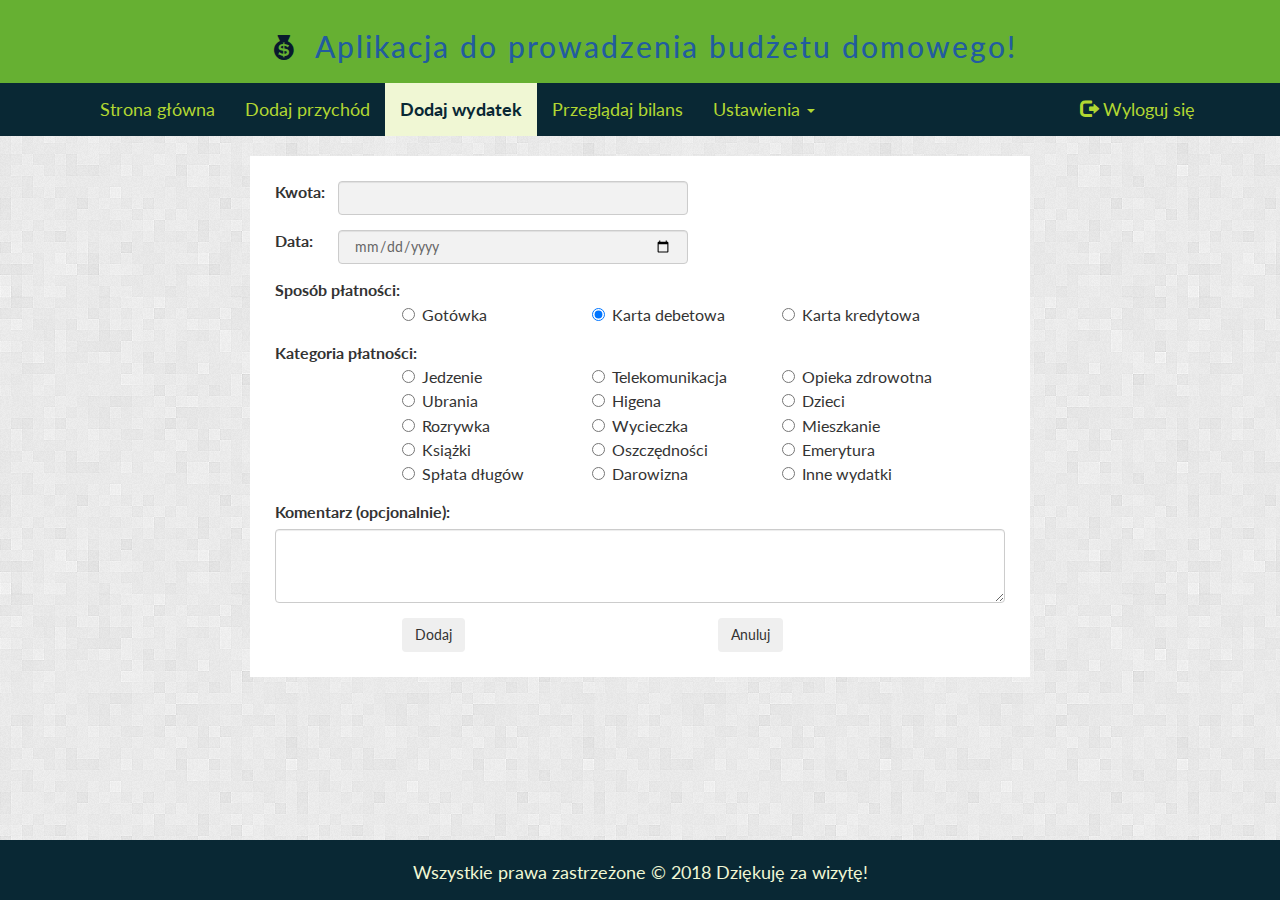
==== dodajWydatek.html @ a20e46ce "kompletna strona www" ====
<!DOCTYPE HTML>
<html lang="pl">
<head>
	<title>Dodaj wydatek</title>
	<meta charset="utf-8" />
	<meta name="viewport" content="width=device-width, initial-scale=1">
	<meta name="description" content="Dodaj wydatek. Aplikacja do prowadzenie budżetu osobistego." />
	<meta name="keywords" content="budżet, osobisty, domowy" />
	<meta name="author" content="Monika Burek">
		
	<link rel="stylesheet" href="https://maxcdn.bootstrapcdn.com/bootstrap/3.3.7/css/bootstrap.min.css">	
	<link rel="stylesheet" href="style.css" type="text/css"/>
	<link rel="stylesheet" href="css/fontello.css" type="text/css"/>
	<link href="https://fonts.googleapis.com/css?family=Lato:400,700&amp;subset=latin-ext" rel="stylesheet">
	
</head>

<body>
	

	<header>
		<div class="jumbotron">
			<div class="container text-center">
				<h2><span style="color: #091A2D"><i class="icon-money"></i></span>
				Aplikacja do prowadzenia budżetu domowego!</h2>   				
			</div>
		</div>
	</header>
	
	<nav class="navbar navbar-default navbarProperties">
		<div class="container text-center">
			<div class="navbar-header">
				<button type="button" class="navbar-toggle" data-toggle="collapse" data-target="#myNavbar">
					<span class="icon-bar"></span>
					<span class="icon-bar"></span>
					<span class="icon-bar"></span>                        
				</button>
			</div>
			
			<div class="collapse navbar-collapse" id="myNavbar">
				<ul class="nav navbar-nav">
					<li ><a href="#">Strona główna</a></li>
					<li><a href="#">Dodaj przychód</a></li>
					<li class="active"><a href="#">Dodaj wydatek</a></li>
					<li><a href="#">Przeglądaj bilans</a></li>
					<li class="dropdown">
						<a class="dropdown-toggle" data-toggle="dropdown" href="#">Ustawienia <span class="caret"></span></a>
							<ul class="dropdown-menu">
								<li><a href="#">Zmień dane</a></li>
								<li><a href="#">Zmień kategorie</a></li>
								<li><a href="#">Usuń ostatnie wpisy</a></li>
							</ul>
					</li>
				</ul>
				<ul class="nav navbar-nav navbar-right">
					<li><a href="#"><span class="glyphicon glyphicon-log-out"></span> Wyloguj się</a></li>
				</ul>
			</div>
		</div>
	</nav>
	
	
	<main>
		<div class="container"> 
				<div class="row text-justify ">
					<div class="col-md-8 col-md-offset-2 bg3">
						<article>
							<form action="/action_page.php">
								<div class="row">
									<div class="form-group">
										<label class="control-label col-sm-1"  for="amount">Kwota:</label>
										<div class="col-sm-6">
											<input type="amount" class="form-control" id="amount">
										</div>
										<div class="col-sm-5"></div>
									</div>
								</div>
  
								<div class="row">
									<div class="form-group">
										<label class="control-label col-sm-1" for="dateExpense">Data:</label>
										<div class="col-sm-6">
											<input id="dateExpense" type="date" class="form-control" placeholder="rrrr-mm-dd" onfocus="this.placeholder=''" onblur="this.placeholder='rrrr-mm-dd">
										</div>
										<div class="col-sm-5"></div>	  
									</div>
								</div>
 
								<div class="row ">
									<span class="titleForm">Sposób płatności:</span>
								</div>
								<div class="row">
									<div class="col-sm-3 col-sm-offset-2">
										<label class="radio-inline"><input type="radio" name="paymentMetod" value="cash">Gotówka</label>
									</div>
									<div class="col-sm-3">
										<label class="radio-inline"><input type="radio" name="paymentMetod" value="debitCard" checked>Karta debetowa</label>
									</div>
									<div class="col-sm-3">
										<label class="radio-inline"><input type="radio" name="paymentMetod" value="creditCard">Karta kredytowa</label>
									</div>
									<div class="col-sm-1"></div>
								</div>
								
								<div class="row rowExpense">
									<span class="titleForm">Kategoria płatności:</span>
								</div>
								<div class="row ">
									<div class="col-sm-3 col-sm-offset-2">
										<label class="radio-inline"><input type="radio" name="paymentCategory" value="food">Jedzenie</label>
									</div>
									<div class="col-sm-3">
										<label class="radio-inline"><input type="radio" name="paymentCategory" value="telecommunication">Telekomunikacja</label>
									</div>
									<div class="col-sm-3">
										<label class="radio-inline"><input type="radio" name="paymentCategory" value="healthcare">Opieka zdrowotna</label>
									</div>
									<div class="col-sm-1"></div>
								</div>
								
								<div class="row ">
									<div class="col-sm-3 col-sm-offset-2">
										<label class="radio-inline"><input type="radio" name="paymentCategory" value="clothes">Ubrania</label>
									</div>
									<div class="col-sm-3">
										<label class="radio-inline"><input type="radio" name="paymentCategory" value="hygiene" >Higena</label>
									</div>
									<div class="col-sm-3">
										<label class="radio-inline"><input type="radio" name="paymentCategory" value="children">Dzieci </label>
									</div>
									<div class="col-sm-1"></div>
								</div>
								
								<div class="row ">
									<div class="col-sm-3 col-sm-offset-2">
										<label class="radio-inline"><input type="radio" name="paymentCategory" value="entertainment">Rozrywka</label>
									</div>
									<div class="col-sm-3">
										<label class="radio-inline"><input type="radio" name="paymentCategory" value="tour" >Wycieczka</label>
									</div>
									<div class="col-sm-3">
										<label class="radio-inline"><input type="radio" name="paymentCategory" value="flat">Mieszkanie </label>
									</div>
									<div class="col-sm-1"></div>
								</div>
								
								<div class="row ">
									<div class="col-sm-3 col-sm-offset-2">
										<label class="radio-inline"><input type="radio" name="paymentCategory" value="Books">Książki</label>
									</div>
									<div class="col-sm-3">
										<label class="radio-inline"><input type="radio" name="paymentCategory" value="savings" >Oszczędności</label>
									</div>
									<div class="col-sm-3">
										<label class="radio-inline"><input type="radio" name="paymentCategory" value="pension">Emerytura</label>
									</div>
									<div class="col-sm-1"></div>
								</div>
								
								<div class="row ">
									<div class="col-sm-3 col-sm-offset-2">
										<label class="radio-inline"><input type="radio" name="paymentCategory" value="debt repayment">Spłata długów</label>
									</div>
									<div class="col-sm-3">
										<label class="radio-inline"><input type="radio" name="paymentCategory" value="donation" >Darowizna</label>
									</div>
									<div class="col-sm-3">
										<label class="radio-inline"><input type="radio" name="paymentCategory" value="other expenses">Inne wydatki</label>
									</div>
									<div class="col-sm-1"></div>
								</div>
								
								<div class="form-group rowExpense">
									<label for="comment">Komentarz (opcjonalnie):</label>
									<textarea class="form-control" rows="3" id="comment"></textarea>
								</div>
								
								
								
								<div class="row ">
								
									<div class="col-sm-5 col-sm-offset-2">
										<button type="submit" class="btn">Dodaj</button>
									</div>
									<div class="col-sm-5">
										<button type="submit" class="btn">Anuluj</button>
									</div>
								
								</div>
							</form>	
							
						</article>		
					
					</div>
						
					<div class="col-md-2"></div>
				</div>	
		</div>
	</main>
	
	<footer class="container-fluid text-center bg4 footerDown ">	
		Wszystkie prawa zastrzeżone &copy; 2018  Dziękuję za wizytę!
	</footer>
	
	
	 <script src="https://ajax.googleapis.com/ajax/libs/jquery/3.3.1/jquery.min.js"></script>
     <script src="https://maxcdn.bootstrapcdn.com/bootstrap/3.3.7/js/bootstrap.min.js"></script>
	
	
</body>
</html>
---- style.css ----
body
{
	/* Background pattern from Toptal Subtle Patterns */
	background-image: url("img/tlo.png");
	font-size: 16px;
	margin: 0 !important;
	font-family: 'Lato', sans-serif;
	
}

.jumbotron
{
	background-color: #66B032;
	color: 	#225C9F;
	padding: 10px;
	text-align: center;
	letter-spacing: 2px;
	font-weight: 700;
	margin-bottom: 0px;
}

.space
{
	margin-top:150px;
}

.bg1
{
	background-color: white;
	color: #092834;
	padding: 0;
}

.nav-pills>li.active>a, .nav-pills>li.active>a:focus, .nav-pills>li.active>a:hover {
    color: #092834;
    background-color: #F0F7D4;
	cursor: default;	
}

body > main > div > div > div:nth-child(2) > div.col-md-4.col-md-offset-4.bg1 > ul
{
	
	border:  1px solid #092834;
}

h3
{
	font-weight: 700;
	
}

.nav-pills>li+li  { 

	color: #092834;
	background-color: white;
}

.nav>li>a:focus, .nav>li>a:hover
{
	color: #092834;
	background-color: #B2D732;	
}
a
{
	color: #092834;
}

.nav-pills>li>a {
    border-radius: 0px;
}	

.bg2
{
	background-color: white;
	color: #092834;
	padding:  25px 10px 10px 10px;
	border-left: 1px solid #092834;
	border-right: 1px solid #092834;
	border-bottom: 1px solid #092834;
	-webkit-box-shadow: 10px 10px 26px -5px rgba(9,40,52,0.23);
	-moz-box-shadow: 10px 10px 26px -5px rgba(9,40,52,0.23);
	box-shadow: 10px 10px 26px -5px rgba(9,40,52,0.23);		
}

input[type=name],
input[type=email],
input[type=password],
input[type=amount],
input[type=date],
textarea
{
	
	background-color: #f2f2f2;
	color: #666;
	padding:15px;
	box-sizing: border-box;
	resize: vertical;
	margin-bottom:15px;
	
}

input[type=name]:focus,
input[type=email]:focus,
input[type=password]:focus,
input[type=amount]:focus,
input[type=date]:focus,
textarea:focus

{
	box-shadow: 0px 0px 10px 2px rgba(9,26,45,0.4);
	border-radius: 5px;
	border: 2px solid #83AD2F;
	background-color: #f5fbea;
	color: #83AD2F;
}

input[type=submit]
{
	background-color: #092834;
	font-size: 18px;
	color: #F0F7D4;
	padding: 8px 30px 8px 30px;
	margin-top: 15px;
	border: none;
	border-radius: 5px;
	cursor: pointer;
	letter-spacing: 2px;
	outline: none;	
}

input[type=submit]:focus, input[type=submit]:hover
{
	box-shadow: 0px 0px 10px 2px rgba(9,26,45,0.4);
	background-color: #070612;
	color: #F0F7D4;
}

/* Strona główna*/

.navbarProperties
{
	background-color: #092834;
	border:0px;
	border-radius:0px;
	font-size:18px;
}

.navbar-default .navbar-nav>li>a {
    color: #B2D732;
	line-height: 1.3;
}

.navbar-default .navbar-nav>.active>a, .navbar-default .navbar-nav>.active>a:focus, .navbar-default .navbar-nav>.active>a:hover {
    color: #092834;
    background-color: #F0F7D4;
	font-weight:700;
	
}

.navbar-default .navbar-nav>li>a:focus, .navbar-default .navbar-nav>li>a:hover {
    color: #092834;
    background-color: #B2D732;
}

.navbar-default .navbar-nav>.open>a, .navbar-default .navbar-nav>.open>a:focus, .navbar-default .navbar-nav>.open>a:hover {
    color: #092834;
    background-color: #B2D732;
}

.dropdown-menu 
{
	color: #B2D732;
	background-color: #092834;
}

.dropdown-menu>li>a 
{
    font-size:16px;
    color: #B2D732;
}

.dropdown-menu>li>a:focus, .dropdown-menu>li>a:hover 
{
    text-decoration: none;
    color: #092834;
    background-color: #F0F7D4;
}

.navbar-default .navbar-toggle:focus, .navbar-default .navbar-toggle:hover {
    background-color: #B2D732;
}
.navbar-default .navbar-toggle {
    border-color: #B2D732;
}

#myNavbar > ul:nth-child(1) > li.dropdown.open > ul > li > a

{
	color: #B2D732;
	background-color: #092834;
}

#myNavbar > ul:nth-child(1) > li.dropdown.open > ul > li > a:focus,
#myNavbar > ul:nth-child(1) > li.dropdown.open > ul > li > a:hover

{
	ext-decoration: none;
    color: #092834;
    background-color: #F0F7D4;
}	
	
h3.articleHeader
{
	text-align: center;
	color: #347B98
}

p 
{
    margin: 0 0 30px;
	text-indent: 20px;
}

.bg3
{
	background-color:white;
	padding: 25px;
	
}	

 img
{
	margin-top:20px;
	border: 2px dotted #347B98;
}

.footerDown
{
	position: fixed;
	height: 60px;
	bottom: 0;
	padding: 20px;
	width: 100%
}

.bg4
{
	background-color: #092834;
	font-size: 18px;
	color: #F0F7D4;
	
}

.titleForm
{
	font-size:16px;
	font-weight:700;
	margin-left: 15px;	
	
}

.rowExpense
{
	padding-top: 15px;
}

.btn-dropMenu
{
	color: #092834;
    background-color: #66B032;
    border-color: #347B98;
	font-size: 17px;
	font-weight:700;
}

.dropdown-menu>.active>a, .dropdown-menu>.active>a:focus, .dropdown-menu>.active>a:hover
 {
    text-decoration: none;
    color: #092834;
    background-color: #F0F7D4;
    outline: 0;
}

.table-bordered>tbody>tr>td, .table-bordered>tbody>tr>th, .table-bordered>tfoot>tr>td, .table-bordered>tfoot>tr>th, .table-bordered>thead>tr>td, .table-bordered>thead>tr>th 
{
    border: 1px solid #092834;
}

.table>thead>tr>th
 { 
	background-color: #092834;
	color: #66B032;
}

.table>caption+thead>tr:first-child>td, .table>caption+thead>tr:first-child>th, .table>colgroup+thead>tr:first-child>td, .table>colgroup+thead>tr:first-child>th, .table>thead:first-child>tr:first-child>td, .table>thead:first-child>tr:first-child>th 
{
    border: 1px solid #092834;
}

.table-striped>tbody>tr:nth-of-type(odd)
 {
    background-color: #B2D732;
}

.emptyRow
{
	margin:15px;
}


.wellResult
{
	border: 4px double #092834;
	background-color: #F0F7D4;
	color: #092834;
	padding: 5px;
	width: 100px;
}

.bg5
{
	background-color: #347B98;
	color: #092834;
	font-weight: 700;
}
---- css/fontello.css ----
@font-face {
  font-family: 'fontello';
  src: url('../font/fontello.eot?68314432');
  src: url('../font/fontello.eot?68314432#iefix') format('embedded-opentype'),
       url('../font/fontello.woff2?68314432') format('woff2'),
       url('../font/fontello.woff?68314432') format('woff'),
       url('../font/fontello.ttf?68314432') format('truetype'),
       url('../font/fontello.svg?68314432#fontello') format('svg');
  font-weight: normal;
  font-style: normal;
}
/* Chrome hack: SVG is rendered more smooth in Windozze. 100% magic, uncomment if you need it. */
/* Note, that will break hinting! In other OS-es font will be not as sharp as it could be */
/*
@media screen and (-webkit-min-device-pixel-ratio:0) {
  @font-face {
    font-family: 'fontello';
    src: url('../font/fontello.svg?68314432#fontello') format('svg');
  }
}
*/
 
 [class^="icon-"]:before, [class*=" icon-"]:before {
  font-family: "fontello";
  font-style: normal;
  font-weight: normal;
  speak: none;
 
  display: inline-block;
  text-decoration: inherit;
  width: 1em;
  margin-right: .2em;
  text-align: center;
  /* opacity: .8; */
 
  /* For safety - reset parent styles, that can break glyph codes*/
  font-variant: normal;
  text-transform: none;
 
  /* fix buttons height, for twitter bootstrap */
  line-height: 1em;
 
  /* Animation center compensation - margins should be symmetric */
  /* remove if not needed */
  margin-left: .2em;
 
  /* you can be more comfortable with increased icons size */
  /* font-size: 120%; */
 
  /* Font smoothing. That was taken from TWBS */
  -webkit-font-smoothing: antialiased;
  -moz-osx-font-smoothing: grayscale;
 
  /* Uncomment for 3D effect */
  /* text-shadow: 1px 1px 1px rgba(127, 127, 127, 0.3); */
}
 
.icon-money:before { content: '\e800'; font-size:30px; } /* '' */
.icon-dollar:before { content: '\e801'; font-size:30px;} /* '' */
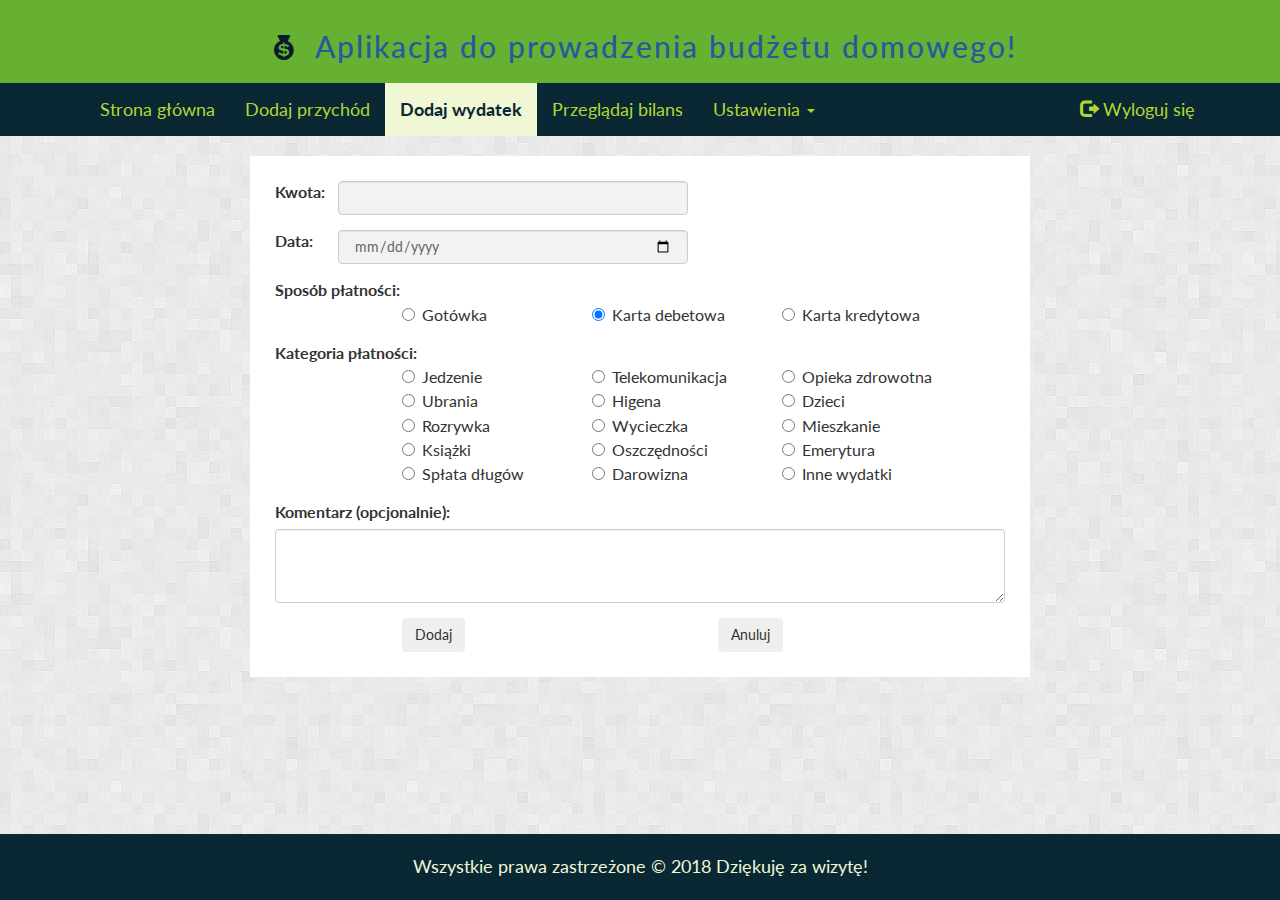
==== commit 79a0e040: "wykres ze strony chartjs.org" ====
--- a/dodajWydatek.html
+++ b/dodajWydatek.html
@@ -66,6 +66,7 @@
 					<div class="col-md-8 col-md-offset-2 bg3">
 						<article>
 							<form action="/action_page.php">
+								
 								<div class="row">
 									<div class="form-group">
 										<label class="control-label col-sm-1"  for="amount">Kwota:</label>
--- a/style.css
+++ b/style.css
@@ -5,6 +5,8 @@
 	font-size: 16px;
 	margin: 0 !important;
 	font-family: 'Lato', sans-serif;
+	padding-bottom: 100px;
+	
 	
 }
 
@@ -21,7 +23,23 @@
 
 .space
 {
-	margin-top:150px;
+	margin-top: 100px;
+}
+
+@media(max-width: 720px)
+{
+    h2
+	{
+		font-size: 24px;
+    }
+	h3
+	{
+		font-size: 18px;
+    }
+	.space
+	{
+		margin-top: 0px;
+	}
 }
 
 .bg1
@@ -31,13 +49,15 @@
 	padding: 0;
 }
 
+
 .nav-pills>li.active>a, .nav-pills>li.active>a:focus, .nav-pills>li.active>a:hover {
     color: #092834;
     background-color: #F0F7D4;
 	cursor: default;	
 }
 
-body > main > div > div > div:nth-child(2) > div.col-md-4.col-md-offset-4.bg1 > ul
+
+body > main >div > div:nth-child(2) > div.col-md-4.col-md-offset-4.bg1 > ul
 {
 	
 	border:  1px solid #092834;
@@ -60,6 +80,7 @@
 	color: #092834;
 	background-color: #B2D732;	
 }
+
 a
 {
 	color: #092834;
@@ -73,7 +94,7 @@
 {
 	background-color: white;
 	color: #092834;
-	padding:  25px 10px 10px 10px;
+	padding-top: 30px;
 	border-left: 1px solid #092834;
 	border-right: 1px solid #092834;
 	border-bottom: 1px solid #092834;
@@ -237,19 +258,36 @@
 .footerDown
 {
 	position: fixed;
-	height: 60px;
+	height: 60;
 	bottom: 0;
-	padding: 20px;
+	padding-top: 20px;
+	padding-bottom: 20px;
+	padding-right: 0px;
+    padding-left: 0px;
 	width: 100%
 }
 
 .bg4
 {
 	background-color: #092834;
-	font-size: 18px;
+	font-size:18px;
 	color: #F0F7D4;
 	
 }
+
+@media(max-width: 720px)
+{
+    .footerDown
+	{
+		padding-top: 10px;
+	padding-bottom: 10px;
+	padding-right: 0px;
+    padding-left: 0px;
+		font-size: 15px;
+		height:40;
+    }
+}
+
 
 .titleForm
 {
@@ -323,3 +361,9 @@
 	color: #092834;
 	font-weight: 700;
 }
+
+.rowWithoutMargin
+{
+	margin-left: 0px;
+	margin-right: 0px;
+}
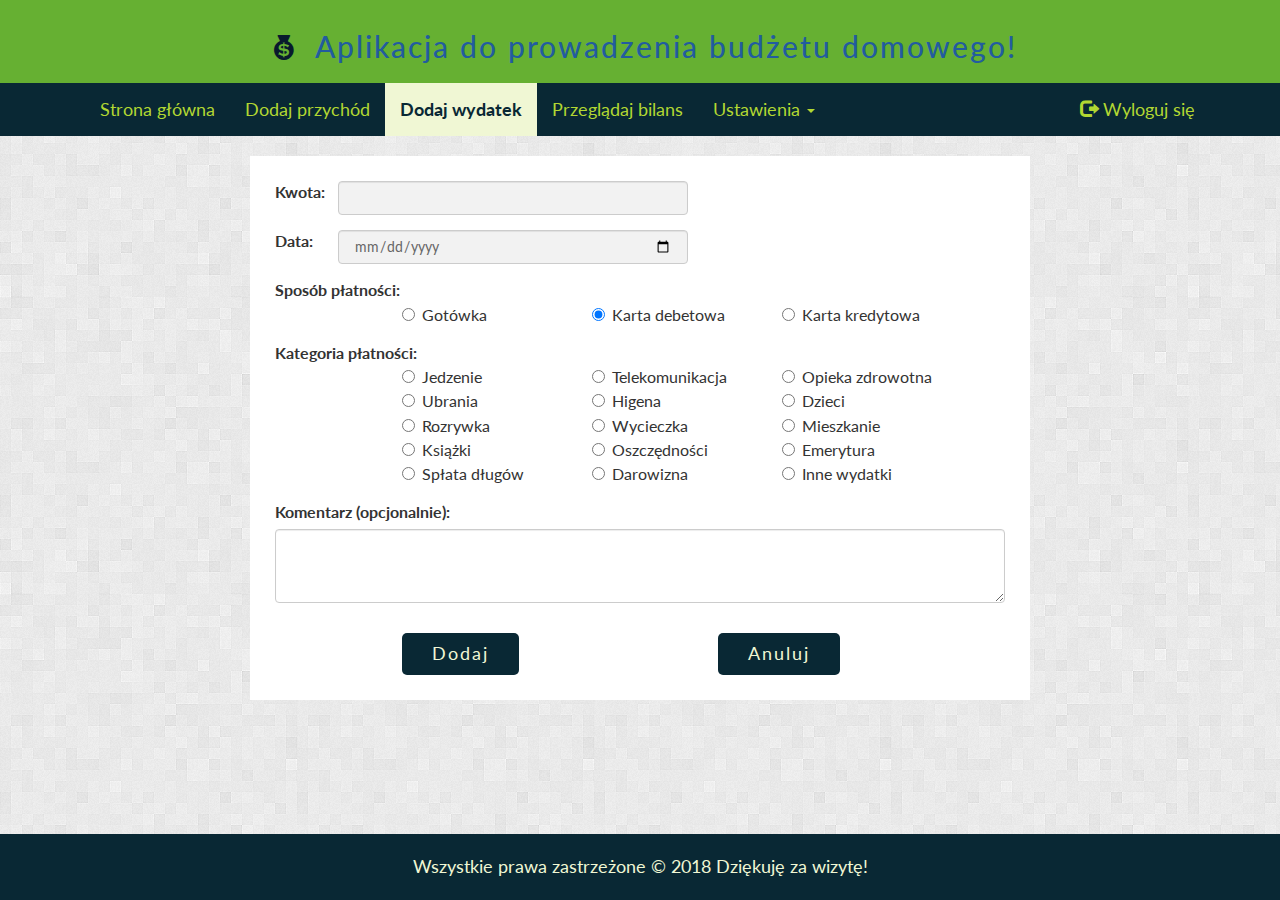
==== commit 6043be73: "dodano wykres poprawiono btn" ====
--- a/dodajWydatek.html
+++ b/dodajWydatek.html
@@ -16,194 +16,194 @@
 </head>
 
 <body>
-	
+	<article class="articleFourElements">
 
-	<header>
-		<div class="jumbotron">
+		<header>
+			<div class="jumbotron">
+				<div class="container text-center">
+					<h2><span class="colorIcon"><i class="icon-money"></i></span>
+					Aplikacja do prowadzenia budżetu domowego!</h2>   				
+				</div>
+			</div>
+		</header>
+		
+		<nav class="navbar navbar-default navbarProperties">
 			<div class="container text-center">
-				<h2><span style="color: #091A2D"><i class="icon-money"></i></span>
-				Aplikacja do prowadzenia budżetu domowego!</h2>   				
+				<div class="navbar-header">
+					<button type="button" class="navbar-toggle" data-toggle="collapse" data-target="#myNavbar">
+						<span class="icon-bar"></span>
+						<span class="icon-bar"></span>
+						<span class="icon-bar"></span>                        
+					</button>
+				</div>
+				
+				<div class="collapse navbar-collapse" id="myNavbar">
+					<ul class="nav navbar-nav">
+						<li ><a href="#">Strona główna</a></li>
+						<li><a href="#">Dodaj przychód</a></li>
+						<li class="active"><a href="#">Dodaj wydatek</a></li>
+						<li><a href="#">Przeglądaj bilans</a></li>
+						<li class="dropdown">
+							<a class="dropdown-toggle" data-toggle="dropdown" href="#">Ustawienia <span class="caret"></span></a>
+								<ul class="dropdown-menu">
+									<li><a href="#">Zmień dane</a></li>
+									<li><a href="#">Zmień kategorie</a></li>
+									<li><a href="#">Usuń ostatnie wpisy</a></li>
+								</ul>
+						</li>
+					</ul>
+					<ul class="nav navbar-nav navbar-right">
+						<li><a href="#"><span class="glyphicon glyphicon-log-out"></span> Wyloguj się</a></li>
+					</ul>
+				</div>
 			</div>
-		</div>
-	</header>
-	
-	<nav class="navbar navbar-default navbarProperties">
-		<div class="container text-center">
-			<div class="navbar-header">
-				<button type="button" class="navbar-toggle" data-toggle="collapse" data-target="#myNavbar">
-					<span class="icon-bar"></span>
-					<span class="icon-bar"></span>
-					<span class="icon-bar"></span>                        
-				</button>
+		</nav>
+		
+		
+		<main>
+			<div class="container"> 
+					<div class="row text-justify ">
+						<div class="col-md-8 col-md-offset-2 bg3">
+							<article>
+								<form action="/action_page.php">
+									
+									<div class="row">
+										<div class="form-group">
+											<label class="control-label col-sm-1"  for="amount">Kwota:</label>
+											<div class="col-sm-6">
+												<input type="amount" class="form-control" id="amount">
+											</div>
+											<div class="col-sm-5"></div>
+										</div>
+									</div>
+	  
+									<div class="row">
+										<div class="form-group">
+											<label class="control-label col-sm-1" for="dateExpense">Data:</label>
+											<div class="col-sm-6">
+												<input id="dateExpense" type="date" class="form-control" placeholder="rrrr-mm-dd" onfocus="this.placeholder=''" onblur="this.placeholder='rrrr-mm-dd">
+											</div>
+											<div class="col-sm-5"></div>	  
+										</div>
+									</div>
+	 
+									<div class="row ">
+										<span class="titleForm">Sposób płatności:</span>
+									</div>
+									<div class="row">
+										<div class="col-sm-3 col-sm-offset-2">
+											<label class="radio-inline"><input type="radio" name="paymentMetod" value="cash">Gotówka</label>
+										</div>
+										<div class="col-sm-3">
+											<label class="radio-inline"><input type="radio" name="paymentMetod" value="debitCard" checked>Karta debetowa</label>
+										</div>
+										<div class="col-sm-3">
+											<label class="radio-inline"><input type="radio" name="paymentMetod" value="creditCard">Karta kredytowa</label>
+										</div>
+										<div class="col-sm-1"></div>
+									</div>
+									
+									<div class="row rowExpense">
+										<span class="titleForm">Kategoria płatności:</span>
+									</div>
+									<div class="row ">
+										<div class="col-sm-3 col-sm-offset-2">
+											<label class="radio-inline"><input type="radio" name="paymentCategory" value="food">Jedzenie</label>
+										</div>
+										<div class="col-sm-3">
+											<label class="radio-inline"><input type="radio" name="paymentCategory" value="telecommunication">Telekomunikacja</label>
+										</div>
+										<div class="col-sm-3">
+											<label class="radio-inline"><input type="radio" name="paymentCategory" value="healthcare">Opieka zdrowotna</label>
+										</div>
+										<div class="col-sm-1"></div>
+									</div>
+									
+									<div class="row ">
+										<div class="col-sm-3 col-sm-offset-2">
+											<label class="radio-inline"><input type="radio" name="paymentCategory" value="clothes">Ubrania</label>
+										</div>
+										<div class="col-sm-3">
+											<label class="radio-inline"><input type="radio" name="paymentCategory" value="hygiene" >Higena</label>
+										</div>
+										<div class="col-sm-3">
+											<label class="radio-inline"><input type="radio" name="paymentCategory" value="children">Dzieci </label>
+										</div>
+										<div class="col-sm-1"></div>
+									</div>
+									
+									<div class="row ">
+										<div class="col-sm-3 col-sm-offset-2">
+											<label class="radio-inline"><input type="radio" name="paymentCategory" value="entertainment">Rozrywka</label>
+										</div>
+										<div class="col-sm-3">
+											<label class="radio-inline"><input type="radio" name="paymentCategory" value="tour" >Wycieczka</label>
+										</div>
+										<div class="col-sm-3">
+											<label class="radio-inline"><input type="radio" name="paymentCategory" value="flat">Mieszkanie </label>
+										</div>
+										<div class="col-sm-1"></div>
+									</div>
+									
+									<div class="row ">
+										<div class="col-sm-3 col-sm-offset-2">
+											<label class="radio-inline"><input type="radio" name="paymentCategory" value="Books">Książki</label>
+										</div>
+										<div class="col-sm-3">
+											<label class="radio-inline"><input type="radio" name="paymentCategory" value="savings" >Oszczędności</label>
+										</div>
+										<div class="col-sm-3">
+											<label class="radio-inline"><input type="radio" name="paymentCategory" value="pension">Emerytura</label>
+										</div>
+										<div class="col-sm-1"></div>
+									</div>
+									
+									<div class="row ">
+										<div class="col-sm-3 col-sm-offset-2">
+											<label class="radio-inline"><input type="radio" name="paymentCategory" value="debt repayment">Spłata długów</label>
+										</div>
+										<div class="col-sm-3">
+											<label class="radio-inline"><input type="radio" name="paymentCategory" value="donation" >Darowizna</label>
+										</div>
+										<div class="col-sm-3">
+											<label class="radio-inline"><input type="radio" name="paymentCategory" value="other expenses">Inne wydatki</label>
+										</div>
+										<div class="col-sm-1"></div>
+									</div>
+									
+									<div class="form-group rowExpense">
+										<label for="comment">Komentarz (opcjonalnie):</label>
+										<textarea class="form-control" rows="3" id="comment"></textarea>
+									</div>
+									
+									
+									
+									<div class="row ">
+									
+										<div class="col-sm-5 col-sm-offset-2">
+											<button type="submit" class="btnSetting">Dodaj</button>
+										</div>
+										<div class="col-sm-5">
+											<button type="submit" class="btnSetting">Anuluj</button>
+										</div>
+									
+									</div>
+								</form>	
+								
+							</article>		
+						
+						</div>
+							
+						<div class="col-md-2"></div>
+					</div>	
 			</div>
-			
-			<div class="collapse navbar-collapse" id="myNavbar">
-				<ul class="nav navbar-nav">
-					<li ><a href="#">Strona główna</a></li>
-					<li><a href="#">Dodaj przychód</a></li>
-					<li class="active"><a href="#">Dodaj wydatek</a></li>
-					<li><a href="#">Przeglądaj bilans</a></li>
-					<li class="dropdown">
-						<a class="dropdown-toggle" data-toggle="dropdown" href="#">Ustawienia <span class="caret"></span></a>
-							<ul class="dropdown-menu">
-								<li><a href="#">Zmień dane</a></li>
-								<li><a href="#">Zmień kategorie</a></li>
-								<li><a href="#">Usuń ostatnie wpisy</a></li>
-							</ul>
-					</li>
-				</ul>
-				<ul class="nav navbar-nav navbar-right">
-					<li><a href="#"><span class="glyphicon glyphicon-log-out"></span> Wyloguj się</a></li>
-				</ul>
-			</div>
-		</div>
-	</nav>
-	
-	
-	<main>
-		<div class="container"> 
-				<div class="row text-justify ">
-					<div class="col-md-8 col-md-offset-2 bg3">
-						<article>
-							<form action="/action_page.php">
-								
-								<div class="row">
-									<div class="form-group">
-										<label class="control-label col-sm-1"  for="amount">Kwota:</label>
-										<div class="col-sm-6">
-											<input type="amount" class="form-control" id="amount">
-										</div>
-										<div class="col-sm-5"></div>
-									</div>
-								</div>
-  
-								<div class="row">
-									<div class="form-group">
-										<label class="control-label col-sm-1" for="dateExpense">Data:</label>
-										<div class="col-sm-6">
-											<input id="dateExpense" type="date" class="form-control" placeholder="rrrr-mm-dd" onfocus="this.placeholder=''" onblur="this.placeholder='rrrr-mm-dd">
-										</div>
-										<div class="col-sm-5"></div>	  
-									</div>
-								</div>
- 
-								<div class="row ">
-									<span class="titleForm">Sposób płatności:</span>
-								</div>
-								<div class="row">
-									<div class="col-sm-3 col-sm-offset-2">
-										<label class="radio-inline"><input type="radio" name="paymentMetod" value="cash">Gotówka</label>
-									</div>
-									<div class="col-sm-3">
-										<label class="radio-inline"><input type="radio" name="paymentMetod" value="debitCard" checked>Karta debetowa</label>
-									</div>
-									<div class="col-sm-3">
-										<label class="radio-inline"><input type="radio" name="paymentMetod" value="creditCard">Karta kredytowa</label>
-									</div>
-									<div class="col-sm-1"></div>
-								</div>
-								
-								<div class="row rowExpense">
-									<span class="titleForm">Kategoria płatności:</span>
-								</div>
-								<div class="row ">
-									<div class="col-sm-3 col-sm-offset-2">
-										<label class="radio-inline"><input type="radio" name="paymentCategory" value="food">Jedzenie</label>
-									</div>
-									<div class="col-sm-3">
-										<label class="radio-inline"><input type="radio" name="paymentCategory" value="telecommunication">Telekomunikacja</label>
-									</div>
-									<div class="col-sm-3">
-										<label class="radio-inline"><input type="radio" name="paymentCategory" value="healthcare">Opieka zdrowotna</label>
-									</div>
-									<div class="col-sm-1"></div>
-								</div>
-								
-								<div class="row ">
-									<div class="col-sm-3 col-sm-offset-2">
-										<label class="radio-inline"><input type="radio" name="paymentCategory" value="clothes">Ubrania</label>
-									</div>
-									<div class="col-sm-3">
-										<label class="radio-inline"><input type="radio" name="paymentCategory" value="hygiene" >Higena</label>
-									</div>
-									<div class="col-sm-3">
-										<label class="radio-inline"><input type="radio" name="paymentCategory" value="children">Dzieci </label>
-									</div>
-									<div class="col-sm-1"></div>
-								</div>
-								
-								<div class="row ">
-									<div class="col-sm-3 col-sm-offset-2">
-										<label class="radio-inline"><input type="radio" name="paymentCategory" value="entertainment">Rozrywka</label>
-									</div>
-									<div class="col-sm-3">
-										<label class="radio-inline"><input type="radio" name="paymentCategory" value="tour" >Wycieczka</label>
-									</div>
-									<div class="col-sm-3">
-										<label class="radio-inline"><input type="radio" name="paymentCategory" value="flat">Mieszkanie </label>
-									</div>
-									<div class="col-sm-1"></div>
-								</div>
-								
-								<div class="row ">
-									<div class="col-sm-3 col-sm-offset-2">
-										<label class="radio-inline"><input type="radio" name="paymentCategory" value="Books">Książki</label>
-									</div>
-									<div class="col-sm-3">
-										<label class="radio-inline"><input type="radio" name="paymentCategory" value="savings" >Oszczędności</label>
-									</div>
-									<div class="col-sm-3">
-										<label class="radio-inline"><input type="radio" name="paymentCategory" value="pension">Emerytura</label>
-									</div>
-									<div class="col-sm-1"></div>
-								</div>
-								
-								<div class="row ">
-									<div class="col-sm-3 col-sm-offset-2">
-										<label class="radio-inline"><input type="radio" name="paymentCategory" value="debt repayment">Spłata długów</label>
-									</div>
-									<div class="col-sm-3">
-										<label class="radio-inline"><input type="radio" name="paymentCategory" value="donation" >Darowizna</label>
-									</div>
-									<div class="col-sm-3">
-										<label class="radio-inline"><input type="radio" name="paymentCategory" value="other expenses">Inne wydatki</label>
-									</div>
-									<div class="col-sm-1"></div>
-								</div>
-								
-								<div class="form-group rowExpense">
-									<label for="comment">Komentarz (opcjonalnie):</label>
-									<textarea class="form-control" rows="3" id="comment"></textarea>
-								</div>
-								
-								
-								
-								<div class="row ">
-								
-									<div class="col-sm-5 col-sm-offset-2">
-										<button type="submit" class="btn">Dodaj</button>
-									</div>
-									<div class="col-sm-5">
-										<button type="submit" class="btn">Anuluj</button>
-									</div>
-								
-								</div>
-							</form>	
-							
-						</article>		
-					
-					</div>
-						
-					<div class="col-md-2"></div>
-				</div>	
-		</div>
-	</main>
-	
-	<footer class="container-fluid text-center bg4 footerDown ">	
-		Wszystkie prawa zastrzeżone &copy; 2018  Dziękuję za wizytę!
-	</footer>
-	
-	
+		</main>
+		
+		<footer class="container-fluid text-center">	
+			Wszystkie prawa zastrzeżone &copy; 2018  Dziękuję za wizytę!
+		</footer>
+	
+	</article>
 	 <script src="https://ajax.googleapis.com/ajax/libs/jquery/3.3.1/jquery.min.js"></script>
      <script src="https://maxcdn.bootstrapcdn.com/bootstrap/3.3.7/js/bootstrap.min.js"></script>
 	
--- a/style.css
+++ b/style.css
@@ -1,13 +1,39 @@
+html, body
+{
+	width: 100%;
+	height: 100%;
+	margin: 0 !important;
+}
+
 body
 {
 	/* Background pattern from Toptal Subtle Patterns */
 	background-image: url("img/tlo.png");
 	font-size: 16px;
-	margin: 0 !important;
 	font-family: 'Lato', sans-serif;
-	padding-bottom: 100px;
-	
-	
+}
+
+article
+{
+	min-height: 100%;
+    display: grid;
+    
+    grid-template-columns: 100%;
+}
+
+.articleThreeElements
+{
+	grid-template-rows: auto 1fr auto;
+}
+
+.articleFourElements
+{
+	grid-template-rows: auto auto 1fr auto;
+}
+
+.articleFiveElements
+{
+	grid-template-rows: auto auto auto 1fr auto;
 }
 
 .jumbotron
@@ -19,6 +45,11 @@
 	letter-spacing: 2px;
 	font-weight: 700;
 	margin-bottom: 0px;
+}
+
+.colorIcon
+{
+	color: #091A2D
 }
 
 .space
@@ -95,9 +126,6 @@
 	background-color: white;
 	color: #092834;
 	padding-top: 30px;
-	border-left: 1px solid #092834;
-	border-right: 1px solid #092834;
-	border-bottom: 1px solid #092834;
 	-webkit-box-shadow: 10px 10px 26px -5px rgba(9,40,52,0.23);
 	-moz-box-shadow: 10px 10px 26px -5px rgba(9,40,52,0.23);
 	box-shadow: 10px 10px 26px -5px rgba(9,40,52,0.23);		
@@ -135,7 +163,7 @@
 	color: #83AD2F;
 }
 
-input[type=submit]
+.btnSetting
 {
 	background-color: #092834;
 	font-size: 18px;
@@ -149,7 +177,7 @@
 	outline: none;	
 }
 
-input[type=submit]:focus, input[type=submit]:hover
+.btnSetting:focus, .btnSetting:hover
 {
 	box-shadow: 0px 0px 10px 2px rgba(9,26,45,0.4);
 	background-color: #070612;
@@ -252,42 +280,36 @@
  img
 {
 	margin-top:20px;
+	margin-bottom:20px;
 	border: 2px dotted #347B98;
 }
 
-.footerDown
-{
-	position: fixed;
-	height: 60;
-	bottom: 0;
+footer
+{
 	padding-top: 20px;
 	padding-bottom: 20px;
 	padding-right: 0px;
     padding-left: 0px;
-	width: 100%
-}
-
-.bg4
-{
 	background-color: #092834;
 	font-size:18px;
 	color: #F0F7D4;
+	width: 100%;
+	height: 60;
 	
 }
 
 @media(max-width: 720px)
 {
-    .footerDown
+    footer
 	{
 		padding-top: 10px;
-	padding-bottom: 10px;
-	padding-right: 0px;
-    padding-left: 0px;
+		padding-bottom: 10px;
+		padding-right: 0px;
+		padding-left: 0px;
 		font-size: 15px;
 		height:40;
     }
 }
-
 
 .titleForm
 {
@@ -355,9 +377,25 @@
 	width: 100px;
 }
 
+.wellFinalResult
+{
+	border: 4px double #092834;
+	background-color:#66B032;
+	color: #092834;
+	padding: 5px;
+	width: 100px;
+}
+
+#differenceText
+{
+	padding: 5px;
+	background-color:#66B032;
+	text-align:center;
+}
+
 .bg5
 {
-	background-color: #347B98;
+	background-color: #E3f4D7;
 	color: #092834;
 	font-weight: 700;
 }
@@ -367,3 +405,17 @@
 	margin-left: 0px;
 	margin-right: 0px;
 }
+
+.rowWithMarginBottom
+{
+	margin-bottom: 30px;
+	margin-left: 0px;
+	margin-right: 0px;
+}
+
+#chartContainer
+{
+	
+	height: 350px; 
+	width: 100%;
+}